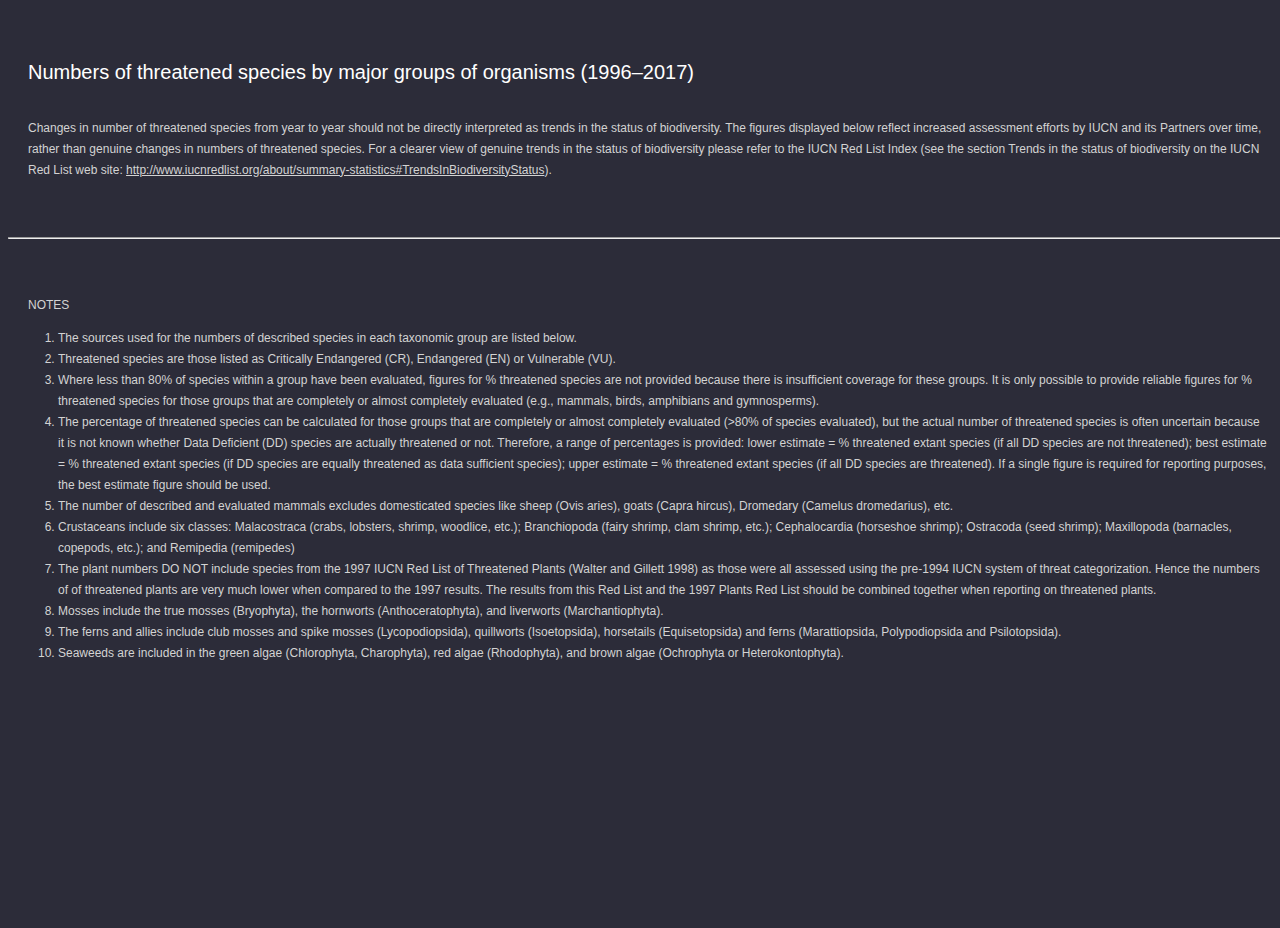
==== index.html @ 0e24e64a "Commit" ====
<!DOCTYPE html>
<html lang="en" >

<head>
  <meta charset="UTF-8">
  <title>Sarah Canon's WRIT 5512 Data Redesign Assignment</title>



      <link rel="stylesheet" href="css/style.css">


</head>

<body>
  <html>
	<head>
		<script src= "https://cdn.zingchart.com/zingchart.min.js"></script>
		<script> zingchart.MODULESDIR = "https://cdn.zingchart.com/modules/";
		ZC.LICENSE = ["569d52cefae586f634c54f86dc99e6a9","ee6b7db5b51705a13dc2339db3edaf6d"];</script></head>
	<body>
     <h1>Numbers of threatened species by major groups of organisms (1996–2017)</h1>
     <p>Changes in number of threatened species from year to year should not be directly interpreted as trends in the status of biodiversity. The figures displayed below reflect increased assessment efforts by IUCN and its Partners over time, rather than genuine changes in numbers of threatened species. For a clearer view of genuine trends in the status of biodiversity please refer to the IUCN Red List Index (see the section
Trends in the status of biodiversity on the IUCN Red List web site: <a href="http://www.iucnredlist.org/about/summary-statistics#TrendsInBiodiversityStatus" target=blank>http://www.iucnredlist.org/about/summary-statistics#TrendsInBiodiversityStatus</a>).</p>
<br><br><hr><br><br>

		<div id="myChart">
      <a class="zc-ref" href="https://www.zingchart.com"></a></div>

      <p><strong>NOTES</strong>
        <ol type="1">
<li> The sources used for the numbers of described species in each taxonomic group are listed below.
<li> Threatened species are those listed as Critically Endangered (CR), Endangered (EN) or Vulnerable (VU).
<li> Where  less than 80% of species within a group have been evaluated, figures for % threatened species are not provided because there is insufficient coverage for these groups. It is only possible to provide reliable figures for % threatened species for those groups that are completely or almost completely evaluated (e.g., mammals, birds, amphibians and gymnosperms).
  <li>The percentage of threatened species can be calculated for those groups that are completely or almost completely evaluated (>80% of species evaluated), but the actual number of threatened species is often uncertain because it is not known whether Data Deficient (DD) species are actually threatened or not. Therefore, a range of percentages is provided: lower estimate = % threatened extant species (if all DD species are not threatened); best estimate = % threatened extant species (if DD species are equally threatened as data sufficient species); upper estimate = % threatened extant species (if all DD species are threatened). If a single figure is required for reporting purposes, the best estimate figure should be used.
    <li>The number of described and evaluated mammals excludes domesticated species like sheep (Ovis aries), goats (Capra hircus), Dromedary (Camelus dromedarius), etc.
      <li>Crustaceans include six classes: Malacostraca (crabs, lobsters, shrimp, woodlice, etc.); Branchiopoda (fairy shrimp, clam shrimp, etc.); Cephalocardia (horseshoe shrimp); Ostracoda (seed shrimp); Maxillopoda (barnacles, copepods, etc.); and Remipedia (remipedes)
        <li>The plant numbers DO NOT include species from the 1997 IUCN Red List of Threatened Plants (Walter and Gillett 1998) as those were all assessed using the pre-1994 IUCN system of threat categorization. Hence the numbers of of threatened plants are very much lower when compared to the 1997 results. The results from this Red List and the 1997 Plants Red List should be combined together when reporting on threatened plants.
<li>Mosses include the true mosses (Bryophyta), the hornworts (Anthoceratophyta), and liverworts (Marchantiophyta).
  <li>The ferns and allies include club mosses and spike mosses (Lycopodiopsida), quillworts (Isoetopsida), horsetails (Equisetopsida) and ferns (Marattiopsida, Polypodiopsida and Psilotopsida).
    <li>Seaweeds are included in the green algae (Chlorophyta, Charophyta), red algae (Rhodophyta), and brown algae (Ochrophyta or Heterokontophyta).</li>

</p>
</ol>
	</body>
</html>



    <script  src="js/index.js"></script>




</body>

</html>
---- css/style.css ----
html, body {
	height:100%;
	width:100%;
	margin-left:10;
	padding-top: 10px;
	padding-right: 10px;
    background-color: #2C2C39;

}

h1 {
	text-align: left;
color: white;
font-family: "Helvetica Neue Light","Helvetica-Light",  sans-serif;
font-size: 20px;
font-weight: lighter;
padding: 20px;}

p {
	padding-left: 20px;
	padding-right: 20px;
	background-color: #2C2C39;
	text-align: left;
	color: #D3D3D3;
	font-family: "Helvetica Neue Light","Helvetica-Light",  sans-serif;
	font-size: 12px;
	font-weight: lighter;
line-height: 1.75;
}

	a {
		color: #D3D3D3;
	}

}

#myChart {
	height:100%;
	width:100%;
	min-height:150px;
}
.zc-ref {
	display:none;
}

ol {
	padding-left: 50px;
	padding-right: 20px;
	background-color: #2C2C39;
	text-align: left;
	color: #D3D3D3;
	font-family: "Helvetica Neue Light","Helvetica-Light",  sans-serif;
	font-size: 12px;
	font-weight: lighter;
line-height: 1.75;
}
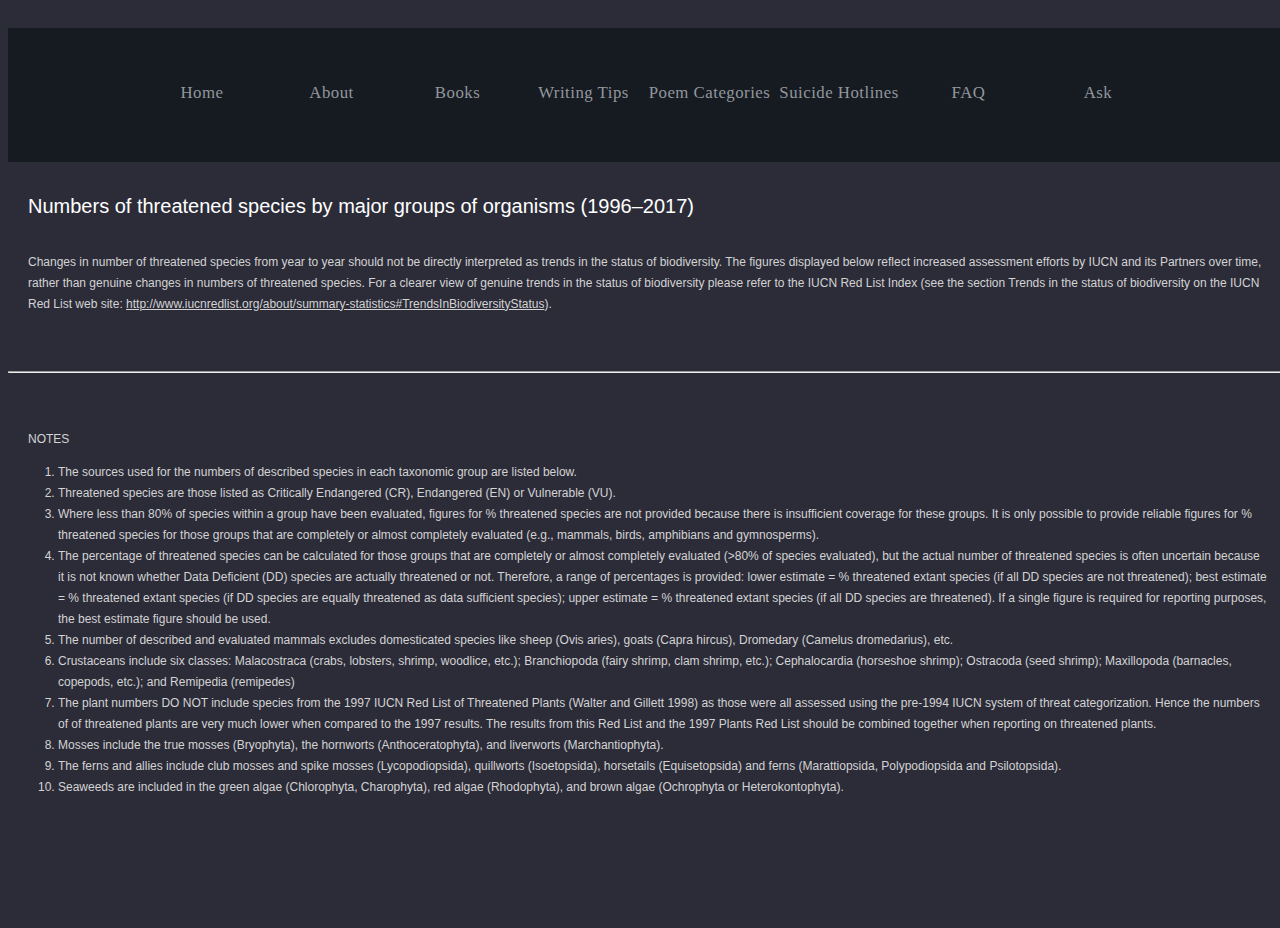
==== commit b9d37690: "Top Nav" ====
--- a/index.html
+++ b/index.html
@@ -8,6 +8,30 @@
 
 
       <link rel="stylesheet" href="css/style.css">
+
+      <nav>
+          <div class="nav">
+            <ul>
+              <li> <a href="index.html">Home</a></li>
+              <li><a href="about.html">About</a>
+              <li><a href="books.html">Books</a>
+              <li><a href="writing.html">Writing Tips</a>
+              <li><a href="poetry.html">Poem Categories</a>
+                <ul>
+                  <li><a href="poetry/unrequited.html">Unrequited Love</a></li>
+                  <li><a href="poetry/prose.html">Prose</a></li>
+                  <li><a href="poetry/breakups.html">Breakups</a></li>
+                  <li><a href="poetry/favorites.html">My Favorites</a></li>
+                  <li><a href="poetry/suicide.html">Suicide</a></li>
+                  <li><a href="poetry/harm.html">Self-Harm</a></li>
+                </ul>
+              </li>
+              <li><a href="suicide_hotlines.html">Suicide Hotlines</a></li>
+              <li><a href="FAQ.html">FAQ</a></li>
+              <li><a href="ask.html">Ask</a></li>
+            </ul>
+        </nav>
+      </div>
 
 
 </head>
--- a/css/style.css
+++ b/css/style.css
@@ -54,3 +54,122 @@
 	font-weight: lighter;
 line-height: 1.75;
 }
+
+/* =============================================
+ *   NAVIGATION BAR
+ * ============================================= */
+
+.logo-header {
+  background-color: #161B22;
+}
+
+    .nav ul {
+      list-style: none;
+      background-color: #161B22;
+      text-align: center;
+      margin: 0;
+      font-size: 12px;
+      padding: 20px;
+      padding-top: 40px;
+      padding-bottom: 40px;
+      letter-spacing: .5px;
+      position: inherit;
+
+    }
+
+    .nav li {
+      font-family: "Garamond", "Baskerville Old Face", "Hoefler Text", "Times New Roman", serif;
+      font-size: 14px;
+      text-align: center;
+    }
+
+    .nav a {
+      text-decoration: none;
+      color: #f2f2f2;
+      display: block;
+      padding-left: 15px;
+      border-bottom: none;
+      transition: .3s background-color;
+      color: #92969c;
+      overflow: hidden;
+
+    }
+
+    .nav a:hover {
+      background-color: #f2f2f2;
+      color: #161B22;
+    }
+
+    .nav a.active {
+      background-color: #aaa;
+      color: #444;
+      cursor: default;
+    }
+
+/* =========== dropdown menu =========== */
+
+    .nav li li {
+      font-size: 14px;
+    }
+
+
+    @media screen and (min-width: 650px) {
+      .nav li {
+        width: 130px;
+        border-bottom: none;
+        height: 50px;
+        line-height: 50px;
+        font-size: 1.4em;
+        display: inline-block;
+        margin-right: -4px;
+
+        .nav.responsive {position: relative;}
+
+        .nav.responsive a.icon {
+          position: absolute;
+          right: 0;
+          top: 0;
+        }
+        .nav.responsive a {
+          float: none;
+          display: block;
+          text-align: left;
+        }
+      }
+      }
+
+      .nav a {
+        border-bottom: none;
+      }
+
+      .nav > ul > li {
+        text-align: center;
+      }
+
+      .nav > ul > li > a {
+        padding-left: 0;
+      }
+
+     /* Sub Menus */
+      .nav li ul {
+        position: absolute;
+        display: none;
+        width: inherit;
+        background-color: #f2f2f2;
+        color: #444;
+        padding: 10px 10px;
+      }
+
+      .nav li:hover ul {
+        display: block;
+
+      }
+
+      .nav li ul li {
+        display: block;
+      }
+    }
+
+/* =============================================
+ *   END NAV
+ * ============================================= */
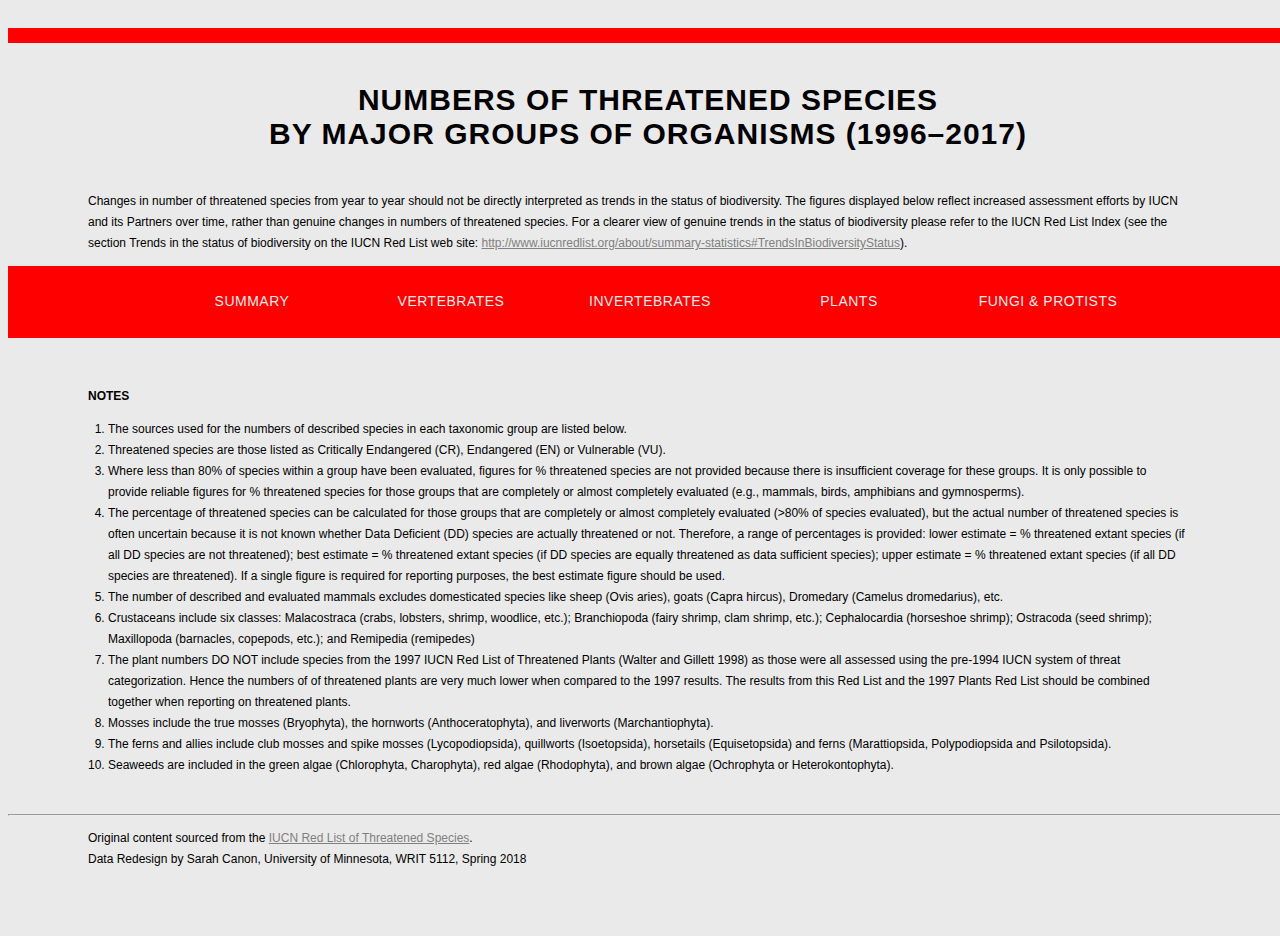
==== commit e7abd53e: "CSS redesign" ====
--- a/index.html
+++ b/index.html
@@ -9,44 +9,36 @@
 
       <link rel="stylesheet" href="css/style.css">
 
-      <nav>
-          <div class="nav">
-            <ul>
-              <li> <a href="index.html">Home</a></li>
-              <li><a href="about.html">About</a>
-              <li><a href="books.html">Books</a>
-              <li><a href="writing.html">Writing Tips</a>
-              <li><a href="poetry.html">Poem Categories</a>
-                <ul>
-                  <li><a href="poetry/unrequited.html">Unrequited Love</a></li>
-                  <li><a href="poetry/prose.html">Prose</a></li>
-                  <li><a href="poetry/breakups.html">Breakups</a></li>
-                  <li><a href="poetry/favorites.html">My Favorites</a></li>
-                  <li><a href="poetry/suicide.html">Suicide</a></li>
-                  <li><a href="poetry/harm.html">Self-Harm</a></li>
-                </ul>
-              </li>
-              <li><a href="suicide_hotlines.html">Suicide Hotlines</a></li>
-              <li><a href="FAQ.html">FAQ</a></li>
-              <li><a href="ask.html">Ask</a></li>
-            </ul>
-        </nav>
-      </div>
-
 
 </head>
 
 <body>
+  <div class="box red"></div>
   <html>
 	<head>
 		<script src= "https://cdn.zingchart.com/zingchart.min.js"></script>
 		<script> zingchart.MODULESDIR = "https://cdn.zingchart.com/modules/";
 		ZC.LICENSE = ["569d52cefae586f634c54f86dc99e6a9","ee6b7db5b51705a13dc2339db3edaf6d"];</script></head>
-	<body>
-     <h1>Numbers of threatened species by major groups of organisms (1996–2017)</h1>
-     <p>Changes in number of threatened species from year to year should not be directly interpreted as trends in the status of biodiversity. The figures displayed below reflect increased assessment efforts by IUCN and its Partners over time, rather than genuine changes in numbers of threatened species. For a clearer view of genuine trends in the status of biodiversity please refer to the IUCN Red List Index (see the section
+
+  <body>
+    <div background="redcolor.jpg">
+     <h1>NUMBERS OF THREATENED SPECIES<br>BY MAJOR GROUPS OF ORGANISMS (1996–2017)</h1>
+     <p textcolor="white">Changes in number of threatened species from year to year should not be directly interpreted as trends in the status of biodiversity. The figures displayed below reflect increased assessment efforts by IUCN and its Partners over time, rather than genuine changes in numbers of threatened species. For a clearer view of genuine trends in the status of biodiversity please refer to the IUCN Red List Index (see the section
 Trends in the status of biodiversity on the IUCN Red List web site: <a href="http://www.iucnredlist.org/about/summary-statistics#TrendsInBiodiversityStatus" target=blank>http://www.iucnredlist.org/about/summary-statistics#TrendsInBiodiversityStatus</a>).</p>
-<br><br><hr><br><br>
+</div>
+<nav>
+    <div class="nav">
+      <ul>
+        <li> <a href="index.html">SUMMARY</a></li>
+        <li><a href="about.html">VERTEBRATES</a></li>
+        <li><a href="books.html">INVERTEBRATES</a></li>
+        <li><a href="writing.html">PLANTS</a></li>
+        <li><a href="poetry.html">FUNGI & PROTISTS</a></li>
+      </ul>
+      </div>
+  </nav>
+  <br><br>
+
 
 		<div id="myChart">
       <a class="zc-ref" href="https://www.zingchart.com"></a></div>
@@ -66,6 +58,9 @@
 
 </p>
 </ol>
+<br><hr>
+<p>Original content sourced from the <a href="http://www.iucnredlist.org/about/summary-statistics" target=blank>IUCN Red List of Threatened Species</a>.<br>
+  Data Redesign by Sarah Canon, University of Minnesota, WRIT 5112, Spring 2018</p><br><br><br>
 	</body>
 </html>
 
--- a/css/style.css
+++ b/css/style.css
@@ -4,33 +4,46 @@
 	margin-left:10;
 	padding-top: 10px;
 	padding-right: 10px;
-    background-color: #2C2C39;
+    background-color: #EAEAEA;
 
 }
 
+
+
 h1 {
-	text-align: left;
-color: white;
-font-family: "Helvetica Neue Light","Helvetica-Light",  sans-serif;
-font-size: 20px;
-font-weight: lighter;
-padding: 20px;}
+	text-align: center;
+color: black;
+font-family: "Helvetica Neue Bold","Helvetica-Light",  sans-serif;
+font-size: 30px;
+font-weight: bolder;
+padding: 20px;
+letter-spacing: 1px;
+}
 
 p {
-	padding-left: 20px;
-	padding-right: 20px;
-	background-color: #2C2C39;
+	padding-left: 80px;
+	padding-right: 100px;
+	background-color: none;
 	text-align: left;
-	color: #D3D3D3;
-	font-family: "Helvetica Neue Light","Helvetica-Light",  sans-serif;
+	color: black;
+	font-family: "Helvetica Neue","Helvetica-Light",  sans-serif;
 	font-size: 12px;
-	font-weight: lighter;
+	font-weight: normal;
 line-height: 1.75;
 }
 
 	a {
-		color: #D3D3D3;
+		color: gray;
 	}
+
+	.box{
+	width:100%;
+	height:15px;
+}
+
+.red{
+	background:red;
+}
 
 }
 
@@ -44,42 +57,44 @@
 }
 
 ol {
-	padding-left: 50px;
-	padding-right: 20px;
-	background-color: #2C2C39;
+	padding-left: 100px;
+	padding-right: 100px;
+	background-color: none;
 	text-align: left;
-	color: #D3D3D3;
+	color: black;
 	font-family: "Helvetica Neue Light","Helvetica-Light",  sans-serif;
 	font-size: 12px;
 	font-weight: lighter;
 line-height: 1.75;
 }
 
+
 /* =============================================
  *   NAVIGATION BAR
  * ============================================= */
 
 .logo-header {
-  background-color: #161B22;
+  background-color: #EAEAEA;
 }
 
     .nav ul {
       list-style: none;
-      background-color: #161B22;
+			background-color: red;
       text-align: center;
       margin: 0;
-      font-size: 12px;
-      padding: 20px;
-      padding-top: 40px;
-      padding-bottom: 40px;
+      font-size: 10px;
+      padding: 0px;
+      padding-top: 10px;
+      padding-bottom: 10px;
       letter-spacing: .5px;
-      position: inherit;
+			width: 100%;
+
 
     }
 
     .nav li {
-      font-family: "Garamond", "Baskerville Old Face", "Hoefler Text", "Times New Roman", serif;
-      font-size: 14px;
+      font-family: "Helvetica-Light", sans-serif;
+      font-size: 10px;
       text-align: center;
     }
 
@@ -87,17 +102,17 @@
       text-decoration: none;
       color: #f2f2f2;
       display: block;
-      padding-left: 15px;
+      padding-left: 20px;
       border-bottom: none;
       transition: .3s background-color;
-      color: #92969c;
+      color: #EAEAEA;
       overflow: hidden;
 
     }
 
     .nav a:hover {
-      background-color: #f2f2f2;
-      color: #161B22;
+      background-color: #EAEAEA;
+      color: black;
     }
 
     .nav a.active {
@@ -109,13 +124,13 @@
 /* =========== dropdown menu =========== */
 
     .nav li li {
-      font-size: 14px;
+      font-size: 10px;
     }
 
 
     @media screen and (min-width: 650px) {
       .nav li {
-        width: 130px;
+        width: 200px;
         border-bottom: none;
         height: 50px;
         line-height: 50px;
